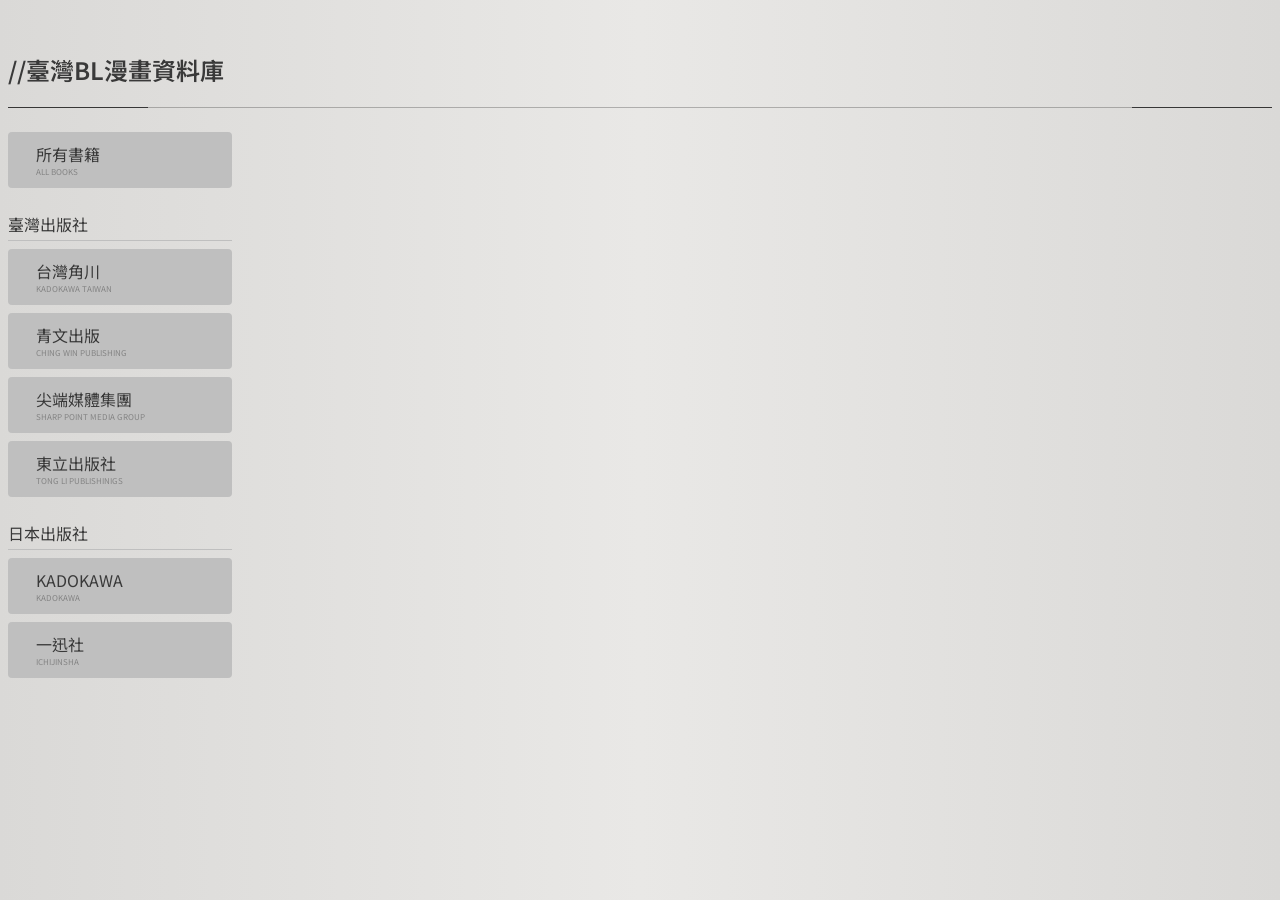
==== src/html/index.html @ a841dc3f "Add index HTML, CSS, JS." ====
<!DOCTYPE html>
<html lang="zh-tw">
<head>
    <meta charset="UTF-8">
    <meta name="viewport" content="width=device-width, initial-scale=1.0">
    <link rel="preconnect" href="https://fonts.googleapis.com">
    <link rel="preconnect" href="https://fonts.gstatic.com" crossorigin>
    <link href="https://fonts.googleapis.com/css2?family=JetBrains+Mono:ital,wght@0,100..800;1,100..800&family=Noto+Sans+JP:wght@100..900&family=Noto+Sans+TC:wght@100..900&display=swap" rel="stylesheet">
    <link rel="stylesheet" href="/src/style/style.css">
    <title>臺灣BL漫畫資料庫</title>
</head>
<body>
    <nav>
        <h1 class="title">//臺灣BL漫畫資料庫</h1>
        <div class="horizontal-line">
            <div class="horizontal-line-side"></div>
            <div class="horizontal-line-center"></div>
            <div class="horizontal-line-side"></div>
        </div>
    </nav>
    <div class="page-wrap">
        <section class="menu">
            <div id="allBook" class="item-default item-filter">
                <div class="pointer"></div>
<!--                <div class="item-icon"></div>-->
                <div class="item-name">
                    <div class="item-name">所有書籍</div>
                    <div class="item-english-name">ALL BOOKS</div>
                </div>
            </div>
            <div class="categories">
                臺灣出版社
            </div>
            <div id="kadokawaTaiwan" class="item-default item-filter">
                <div class="pointer"></div>
<!--                <div class="item-icon"></div>-->
                <div class="item-name">
                    <div class="item-name">台灣角川</div>
                    <div class="item-english-name">KADOKAWA TAIWAN</div>
                </div>
            </div>
            <div id="chingWin" class="item-default item-filter">
                <div class="pointer"></div>
<!--                <div class="item-icon"></div>-->
                <div class="item-name">
                    <div class="item-name">青文出版</div>
                    <div class="item-english-name">CHING WIN PUBLISHING</div>
                </div>
            </div>
            <div id="sharpPoint" class="item-default item-filter">
                <div class="pointer"></div>
<!--                <div class="item-icon"></div>-->
                <div class="item-name">
                    <div class="item-name">尖端媒體集團</div>
                    <div class="item-english-name">SHARP POINT MEDIA GROUP</div>
                </div>
            </div>
            <div id="tongLi" class="item-default item-filter">
                <div class="pointer"></div>
<!--                <div class="item-icon"></div>-->
                <div class="item-name">
                    <div class="item-name">東立出版社</div>
                    <div class="item-english-name">TONG LI PUBLISHINIGS</div>
                </div>
            </div>
            <div class="categories font-jp">
                日本出版社
            </div>
            <div id="kadokawa" class="item-default item-filter font-jp">
                <div class="pointer"></div>
<!--                <div class="item-icon"></div>-->
                <div class="item-name">
                    <div class="item-name">KADOKAWA</div>
                    <div class="item-english-name">KADOKAWA</div>
                </div>
            </div>
            <div id="ichijinsha" class="item-default item-filter font-jp">
                <div class="pointer"></div>
<!--                <div class="item-icon"></div>-->
                <div class="item-name">
                    <div class="item-name">一迅社</div>
                    <div class="item-english-name">ICHIJINSHA</div>
                </div>
            </div>
        </section>
        <dav class="vertical-line"></dav>
        <section id="contents" class="contents">
        </section>    
    </div>
</body>
<script src="/src/script/script.js"></script>
</html>
---- src/style/style.css ----
:root {
    font-size: 16px;
    /* Font*/
    --primary-font-color: #393939;
    --secondary-font-color: #848484;
    --highlight-font-color: #F0F0F0;
    --primary-tw-font-family: "Noto Sans TC", sans-serif;
    --primary-jp-font-family: "Noto Sans JP", sans-serif;
    --primary-monospace-font-family: "JetBrains Mono", "Noto Sans TC", monospace;
    --primary-font-weight: 300;
    --bold-font-weight: 600;

    /* Background */
    --primary-background-color: #393939;

    /* Color */
    --highlight-color: #FDFD13;
    --gray: #BFBFBF;
}

body {
    background : linear-gradient(90deg, #DAD9D7 0%, #E9E8E6 50%, #DAD9D7 100%);

    color: var(--primary-font-color);
    font-family: var(--primary-tw-font-family);
}

h1 {
    font-size: 24px;
    font-weight: var(--bold-font-weight);
}

h3 {
    margin: 0;
    padding: 0;
}

p {
    margin: 0;
    padding: 0;
}

nav {
    padding: 0;
    margin: 32px auto 24px auto;
    max-width: 1440px;
    display: flex;
    flex-direction: column;
}

.title {
    flex: none;
}

.horizontal-line {
    display: flex;
    align-items: center;
    width:100%
}

.horizontal-line-side {
    height: 1px;
    width: 140px;
    background-color: #000000;
    opacity: 75%;
    flex: none;
}

.horizontal-line-center{
    height: 1px;
    background-color: #000000;
    opacity: 25%;

    flex-grow: 1;
}

.page-wrap{
    margin: auto;
    max-width: 1440px;

    display: flex;
}

.menu {
    width: 224px;

    display: flex;
    flex-direction: column;
    flex:none
}

.categories {
    margin-top: 16px;
    margin-bottom: 8px;
    padding-bottom: 4px;

    border-bottom: #BFBFBF solid 1px;
}

.vertical-line {
    margin: auto 8px;
    padding: 0;
    width: 1px;

    flex: none;

    background-color: #000000;
    opacity: 25%;
}

.item-default {
    margin: 0 0 8px 0;
    padding: 0;
    height: 56px;

    display: flex;
    align-items: center;
    flex: none;

    background-color: var(--gray);

    border-radius: 4px;
}

.pointer {
    margin: 0 8px;
    padding: 0;
    height: 40px;
    width: 4px;

    flex: none;
}

.item-default:hover{
    background-color: var(--primary-background-color);

    &:hover * {
        color: var(--highlight-font-color);
    }

    &:hover .pointer {
        background-color: var(--highlight-color);
    }
}

.item-icon {
    margin: 0 4px;
    padding: 0;
    height: 32px;
    width: 32px;

    flex: none;

    background-color: #ffffff40;
}

.item-name {
    margin: 0 4px;

    flex: none;
    font-size: 1rem;
}

.item-english-name{
    margin: 0 0 0 4px;

    color: var(--secondary-font-color);
    font-size: 0.5rem;
}

.item-selected{
    margin: 0 0 8px 0;
    padding: 0;
    height: 56px;

    display: flex;
    align-items: center;
    flex: none;

    background-color: var(--primary-background-color);

    border-radius: 4px;

    & *{
        color: var(--highlight-font-color);
    }

    & .pointer{
        background-color: var(--highlight-color);
    }
}

.contents {
    margin: 0;
    padding: 0;

    display: flex;
    flex: auto;
    flex-direction: row;
    flex-wrap: wrap;
    gap: 16px;
}

.book-card {
    padding: 0;
    height: 184px;
    width: 49%;

    display: flex;

    border-radius: 8px;
    background-color: var(--primary-background-color);

    color: var(--highlight-font-color);
}

/* margin: 0 16px 16px 0; */


.book-image {
    margin: 16px;
    padding: 0;
    height: 152px;
    width: 106.8px;

    flex: none;

    background-color: #ffffff40;
}

.book-info {
    margin: 16px;
    margin-left: 0;
    padding: 0;

    flex: auto;
    display: flex;
    flex-direction: column;
    gap: 8px;

    font-size: 0.75rem;
}

.title-tw {
    font-size: 1rem;
}

.publishing-info {
    margin-top: 8px;
    padding: 0;

    display: flex;
}

.publishing-info-jp {
    width: 50%;

    display: flex;
    flex-direction: column;
    gap: 4px;

    font-family: var(--primary-jp-font-family);
}

.publishing-info-tw {
    display: flex;
    flex-direction: column;
    gap: 4px;
}

.published-date {
    font-family: var(--primary-monospace-font-family);
    letter-spacing: 0.5px;
}

.isbn {
    font-family: var(--primary-monospace-font-family);
    letter-spacing: 0.5px;
}
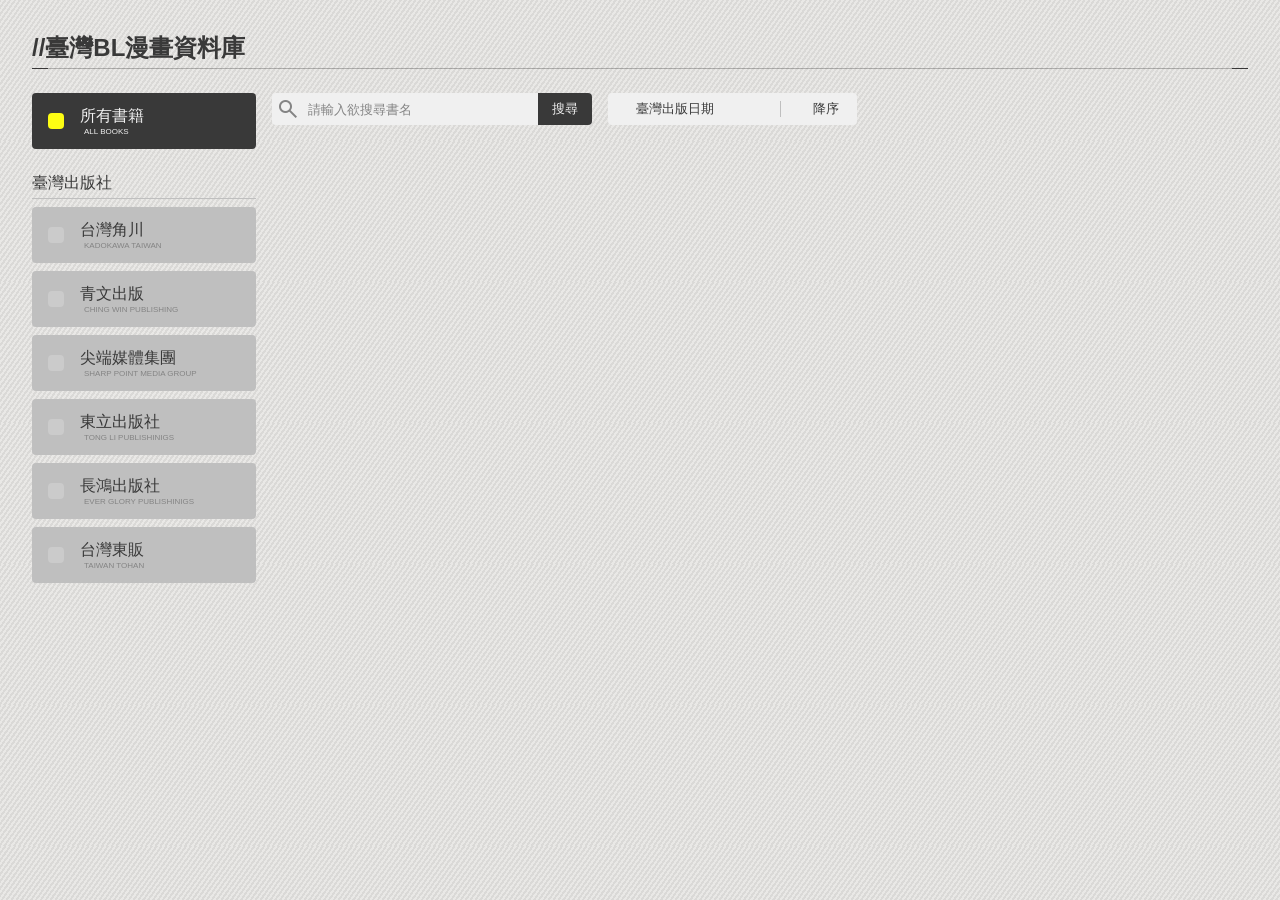
==== commit 0d82def5: "Restyle CSS, add search, sort-item, sort-method in script.js." ====
--- a/src/html/index.html
+++ b/src/html/index.html
@@ -5,7 +5,8 @@
     <meta name="viewport" content="width=device-width, initial-scale=1.0">
     <link rel="preconnect" href="https://fonts.googleapis.com">
     <link rel="preconnect" href="https://fonts.gstatic.com" crossorigin>
-    <link href="https://fonts.googleapis.com/css2?family=JetBrains+Mono:ital,wght@0,100..800;1,100..800&family=Noto+Sans+JP:wght@100..900&family=Noto+Sans+TC:wght@100..900&display=swap" rel="stylesheet">
+    <link href="https://fonts.googleapis.com/css2?family=Inter:ital,opsz,wght@0,14..32,100..900;1,14..32,100..900&family=JetBrains+Mono:ital,wght@0,100..800;1,100..800&family=Noto+Sans+JP:wght@100..900&family=Noto+Sans+TC:wght@100..900&display=swap" rel="stylesheet">
+    <link rel="stylesheet" href="https://fonts.googleapis.com/css2?family=Material+Symbols+Outlined:opsz,wght,FILL,GRAD@20..48,100..700,0..1,-50..200&icon_names=search" />
     <link rel="stylesheet" href="/src/style/style.css">
     <title>臺灣BL漫畫資料庫</title>
 </head>
@@ -20,9 +21,8 @@
     </nav>
     <div class="page-wrap">
         <section class="menu">
-            <div id="allBook" class="item-default item-filter">
+            <div id="allBook" class="item-selected item-filter">
                 <div class="pointer"></div>
-<!--                <div class="item-icon"></div>-->
                 <div class="item-name">
                     <div class="item-name">所有書籍</div>
                     <div class="item-english-name">ALL BOOKS</div>
@@ -63,28 +63,81 @@
                     <div class="item-english-name">TONG LI PUBLISHINIGS</div>
                 </div>
             </div>
-            <div class="categories font-jp">
-                日本出版社
-            </div>
-            <div id="kadokawa" class="item-default item-filter font-jp">
+            <div id="everGlory" class="item-default item-filter">
                 <div class="pointer"></div>
 <!--                <div class="item-icon"></div>-->
                 <div class="item-name">
-                    <div class="item-name">KADOKAWA</div>
-                    <div class="item-english-name">KADOKAWA</div>
+                    <div class="item-name">長鴻出版社</div>
+                    <div class="item-english-name">EVER GLORY PUBLISHINIGS</div>
                 </div>
             </div>
-            <div id="ichijinsha" class="item-default item-filter font-jp">
+            <div id="toHan" class="item-default item-filter">
                 <div class="pointer"></div>
 <!--                <div class="item-icon"></div>-->
                 <div class="item-name">
-                    <div class="item-name">一迅社</div>
-                    <div class="item-english-name">ICHIJINSHA</div>
+                    <div class="item-name">台灣東販</div>
+                    <div class="item-english-name">TAIWAN TOHAN</div>
                 </div>
             </div>
+<!--            <div class="categories font-jp">-->
+<!--                日本出版社-->
+<!--            </div>-->
+<!--            <div id="kadokawa" class="item-default item-filter font-jp">-->
+<!--                <div class="pointer"></div>-->
+<!--&lt;!&ndash;                <div class="item-icon"></div>&ndash;&gt;-->
+<!--                <div class="item-name">-->
+<!--                    <div class="item-name">KADOKAWA</div>-->
+<!--                    <div class="item-english-name">KADOKAWA</div>-->
+<!--                </div>-->
+<!--            </div>-->
+<!--            <div id="ichijinsha" class="item-default item-filter font-jp">-->
+<!--                <div class="pointer"></div>-->
+<!--&lt;!&ndash;                <div class="item-icon"></div>&ndash;&gt;-->
+<!--                <div class="item-name">-->
+<!--                    <div class="item-name">一迅社</div>-->
+<!--                    <div class="item-english-name">ICHIJINSHA</div>-->
+<!--                </div>-->
+<!--            </div>-->
         </section>
-        <dav class="vertical-line"></dav>
-        <section id="contents" class="contents">
+        <section class="section-contents">
+            <div class="search-filter-sort">
+                <div class="search-bar">
+                    <form class="search-bar-form" action="" method="post" >
+                        <span class="material-symbols-outlined search-bar-icon">search</span>
+                        <input
+                                type="text"
+                                id="searchInput"
+                                class="search-bar-input"
+                                placeholder="請輸入欲搜尋書名"
+                        >
+                        <button type="button" class="search-bar-button" onclick="searchBook()">搜尋</button>
+                    </form>
+                </div>
+
+                <div class="sort">
+                    <div class="sort-item-container">
+                        <div id="defaultSortItem" class="sort-item">
+                            <img src="/src/imgs/calendar.svg" alt="" class="sort-icon">
+                            臺灣出版日期</div>
+                        <ul class="sort-item-ul">
+                            <li id="sortByPublishedDate_tw"><img src="/src/imgs/calendar.svg" alt="" class="sort-icon">臺灣出版日期</li>
+                            <li id="sortByPublishedDate_jp"><img src="/src/imgs/calendar.svg" alt="" class="sort-icon">日本出版日期</li>
+                        </ul>
+                    </div>
+                    <div class="vertical-line"></div>
+                    <div class="sort-method-container">
+                        <div id="defaultSortMethod" class="sort-method">
+                            <img src="/src/imgs/sort_desc.svg" alt="" class="sort-icon">
+                            降序</div>
+                        <ul class="sort-method-ul">
+                            <li id="sortByDesc"><img src="/src/imgs/sort_desc.svg" alt="" class="sort-icon">降序</li>
+                            <li id="sortByAsc"><img src="/src/imgs/sort_asc.svg" alt="" class="sort-icon">升序</li>
+                        </ul>
+                    </div>
+                </div>
+            </div>
+            <div id="contents" class="contents">
+            </div>
         </section>    
     </div>
 </body>
--- a/src/style/style.css
+++ b/src/style/style.css
@@ -4,8 +4,8 @@
     --primary-font-color: #393939;
     --secondary-font-color: #848484;
     --highlight-font-color: #F0F0F0;
-    --primary-tw-font-family: "Noto Sans TC", sans-serif;
-    --primary-jp-font-family: "Noto Sans JP", sans-serif;
+    --primary-tw-font-family: "Inter, PingFang TC, Noto Sans TC", sans-serif;
+    --primary-jp-font-family: "Inter, Hiragino Sans, Noto Sans JP", sans-serif;
     --primary-monospace-font-family: "JetBrains Mono", "Noto Sans TC", monospace;
     --primary-font-weight: 300;
     --bold-font-weight: 600;
@@ -18,40 +18,49 @@
     --gray: #BFBFBF;
 }
 
+* {
+    margin: 0;
+    padding: 0;
+}
+
 body {
-    background : linear-gradient(90deg, #DAD9D7 0%, #E9E8E6 50%, #DAD9D7 100%);
+    padding: 0 32px;
+    /*background : linear-gradient(90deg, #DAD9D7 0%, #E9E8E6 50%, #DAD9D7 100%);*/
+    /*background-color: gray;*/
+
+    background: repeating-linear-gradient(-55deg, #DAD9D7, #DAD9D7 2px, #E9E8E6 2px, #E9E8E6 4px);
 
     color: var(--primary-font-color);
     font-family: var(--primary-tw-font-family);
 }
 
-h1 {
+
+h3 {
+    margin: 0;
+    padding: 0;
+}
+
+p {
+    margin: 0;
+    padding: 0;
+}
+
+nav {
+    padding: 0;
+    margin: 32px auto 24px auto;
+    max-width: 1440px;
+    display: flex;
+    flex-direction: column;
+}
+
+.title {
+    margin-bottom: 4px;
+    flex: none;
+
     font-size: 24px;
     font-weight: var(--bold-font-weight);
 }
 
-h3 {
-    margin: 0;
-    padding: 0;
-}
-
-p {
-    margin: 0;
-    padding: 0;
-}
-
-nav {
-    padding: 0;
-    margin: 32px auto 24px auto;
-    max-width: 1440px;
-    display: flex;
-    flex-direction: column;
-}
-
-.title {
-    flex: none;
-}
-
 .horizontal-line {
     display: flex;
     align-items: center;
@@ -60,7 +69,7 @@
 
 .horizontal-line-side {
     height: 1px;
-    width: 140px;
+    width: 16px;
     background-color: #000000;
     opacity: 75%;
     flex: none;
@@ -74,6 +83,15 @@
     flex-grow: 1;
 }
 
+.vertical-line {
+    height: 16px;
+    width: 1px;
+
+    margin: 0 4px;
+
+    background-color: var(--gray);
+}
+
 .page-wrap{
     margin: auto;
     max-width: 1440px;
@@ -83,10 +101,12 @@
 
 .menu {
     width: 224px;
-
-    display: flex;
-    flex-direction: column;
-    flex:none
+    height: calc(1vh - 72px);
+    margin-right: 16px;
+
+    display: flex;
+    flex-direction: column;
+    flex:none;
 }
 
 .categories {
@@ -97,17 +117,6 @@
     border-bottom: #BFBFBF solid 1px;
 }
 
-.vertical-line {
-    margin: auto 8px;
-    padding: 0;
-    width: 1px;
-
-    flex: none;
-
-    background-color: #000000;
-    opacity: 25%;
-}
-
 .item-default {
     margin: 0 0 8px 0;
     padding: 0;
@@ -120,31 +129,37 @@
     background-color: var(--gray);
 
     border-radius: 4px;
+
+    &:hover {
+        cursor: pointer;
+        background-color: var(--primary-background-color);
+
+        &:hover * {
+            color: var(--highlight-font-color);
+        }
+
+        &:hover .pointer {
+            background-color: var(--highlight-color);
+            opacity: 100%;
+        }
+    }
 }
 
 .pointer {
-    margin: 0 8px;
-    padding: 0;
-    height: 40px;
-    width: 4px;
-
-    flex: none;
-}
-
-.item-default:hover{
-    background-color: var(--primary-background-color);
-
-    &:hover * {
-        color: var(--highlight-font-color);
-    }
-
-    &:hover .pointer {
-        background-color: var(--highlight-color);
-    }
+    margin: 0 16px;
+    padding: 0;
+    height: 16px;
+    width: 16px;
+    border-radius: 4px;
+
+    flex: none;
+
+    background-color: var(--highlight-font-color);
+    opacity: 25%;
 }
 
 .item-icon {
-    margin: 0 4px;
+    margin: 0;
     padding: 0;
     height: 32px;
     width: 32px;
@@ -155,7 +170,8 @@
 }
 
 .item-name {
-    margin: 0 4px;
+    margin: 0;
+    padding: 0;
 
     flex: none;
     font-size: 1rem;
@@ -187,23 +203,38 @@
 
     & .pointer{
         background-color: var(--highlight-color);
-    }
-}
-
-.contents {
-    margin: 0;
-    padding: 0;
+        opacity: 100%;
+    }
+}
+
+.section-contents{
+    margin: 0;
+    padding: 0;
+
+    height: fit-content;
 
     display: flex;
     flex: auto;
-    flex-direction: row;
+    flex-direction: column;
     flex-wrap: wrap;
     gap: 16px;
 }
 
+.contents {
+    margin: 0;
+    padding: 0;
+
+    height: fit-content;
+
+    display: flex;
+    flex: auto;
+    flex-wrap: wrap;
+    gap: 16px;
+}
+
 .book-card {
     padding: 0;
-    height: 184px;
+    height: 208px;
     width: 49%;
 
     display: flex;
@@ -220,8 +251,12 @@
 .book-image {
     margin: 16px;
     padding: 0;
-    height: 152px;
-    width: 106.8px;
+    height: 176px;
+    width: 123.6px;
+
+    object-fit: cover;
+    object-position: center center;
+    border-radius: 4px;
 
     flex: none;
 
@@ -245,6 +280,10 @@
     font-size: 1rem;
 }
 
+.title-jp {
+    font-family: var(--primary-jp-font-family);
+}
+
 .publishing-info {
     margin-top: 8px;
     padding: 0;
@@ -269,11 +308,196 @@
 }
 
 .published-date {
-    font-family: var(--primary-monospace-font-family);
-    letter-spacing: 0.5px;
+    font-family: var(--primary-jp-font-family);
+    letter-spacing: 1px;
 }
 
 .isbn {
-    font-family: var(--primary-monospace-font-family);
-    letter-spacing: 0.5px;
+    font-family: var(--primary-jp-font-family);
+    letter-spacing: 1px;
+}
+
+.search-filter-sort{
+    display: flex;
+    align-items: center;
+    gap: 16px;
+}
+
+.material-symbols-outlined {
+    color: var(--secondary-font-color);
+    font-variation-settings:
+            'FILL' 0,
+            'wght' 400,
+            'GRAD' 0,
+            'opsz' 24
+}
+
+.search-bar {
+    height: 32px;
+    width: 320px;
+
+    display: flex;
+    align-items: center;
+
+    border-radius: 4px;
+    background: var(--highlight-font-color);
+}
+
+.search-bar-form {
+    width: 100%;
+    height: 100%;
+
+    display: flex;
+    align-items: center;
+    gap: 4px;
+}
+
+.search-bar-icon {
+    margin: 0 4px;
+}
+
+.search-bar-input {
+    width: 100%;
+    height: 100%;
+
+    border-radius: 0;
+    border: none;
+    background: none;
+    outline: none;
+
+    color: var(--primary-font-color);
+    font-size: 0.8rem;
+}
+
+.search-bar-button {
+    width: 54px;
+    height: 100%;
+
+    flex: none;
+
+    border-radius: 0 4px 4px 0;
+    border: none;
+    background: var(--primary-background-color);
+
+    color: var(--highlight-font-color);
+    font-size: 0.8rem;
+}
+
+::placeholder {
+    color: var(--secondary-font-color);
+}
+
+.sort {
+    display: flex;
+    align-items: center;
+    
+    border-radius: 4px;
+
+    color: var(--primary-font-color);
+    font-size: 0.8rem;
+    background-color: var(--highlight-font-color);
+}
+
+.sort-item {
+    padding-left: 8px;
+    height: 32px;
+    width: 160px;
+
+    display: flex;
+    align-items: center;
+
+    border-radius: 4px 0 0 4px;
+
+    &:hover{
+        background-color: var(--gray);
+    }
+
+    &:hover+.sort-item-ul{
+        display: flex;
+        flex-direction: column;
+    }
+}
+
+.sort-icon {
+    margin-right: 4px;
+    width: 16px;
+}
+
+.sort-item-ul{
+    width: 168px;
+    position: absolute;
+    top: 126px;
+    z-index: 1000;
+    display: none;
+
+    list-style: none;
+
+    background-color: var(--highlight-font-color);
+
+    &:hover {
+    display: flex;
+    flex-direction: column;
+    }
+
+}
+
+.sort-item-ul li{
+    padding-left: 8px;
+    height: 32px;
+    display: flex;
+    align-items: center;
+
+    &:hover{
+        background-color: var(--gray);
+    }
+}
+
+.sort-method {
+    padding-left: 8px;
+    padding-right: 8px;
+    height: 32px;
+    width: 56px;
+
+    display: flex;
+    align-items: center;
+
+    border-radius: 0 4px 4px 0;
+
+    &:hover{
+        background-color: var(--gray);
+    }
+
+    &:hover+.sort-method-ul{
+        display: flex;
+        flex-direction: column;
+    }
+}
+
+.sort-method-ul{
+    width: 72px;
+    position: absolute;
+    top: 126px;
+    z-index: 1000;
+    display: none;
+
+    list-style: none;
+
+    background-color: var(--highlight-font-color);
+
+    &:hover {
+        display: flex;
+        flex-direction: column;
+    }
+
+}
+
+.sort-method-ul li{
+    padding-left: 8px;
+    height: 32px;
+    display: flex;
+    align-items: center;
+
+    &:hover{
+        background-color: var(--gray);
+    }
 }
